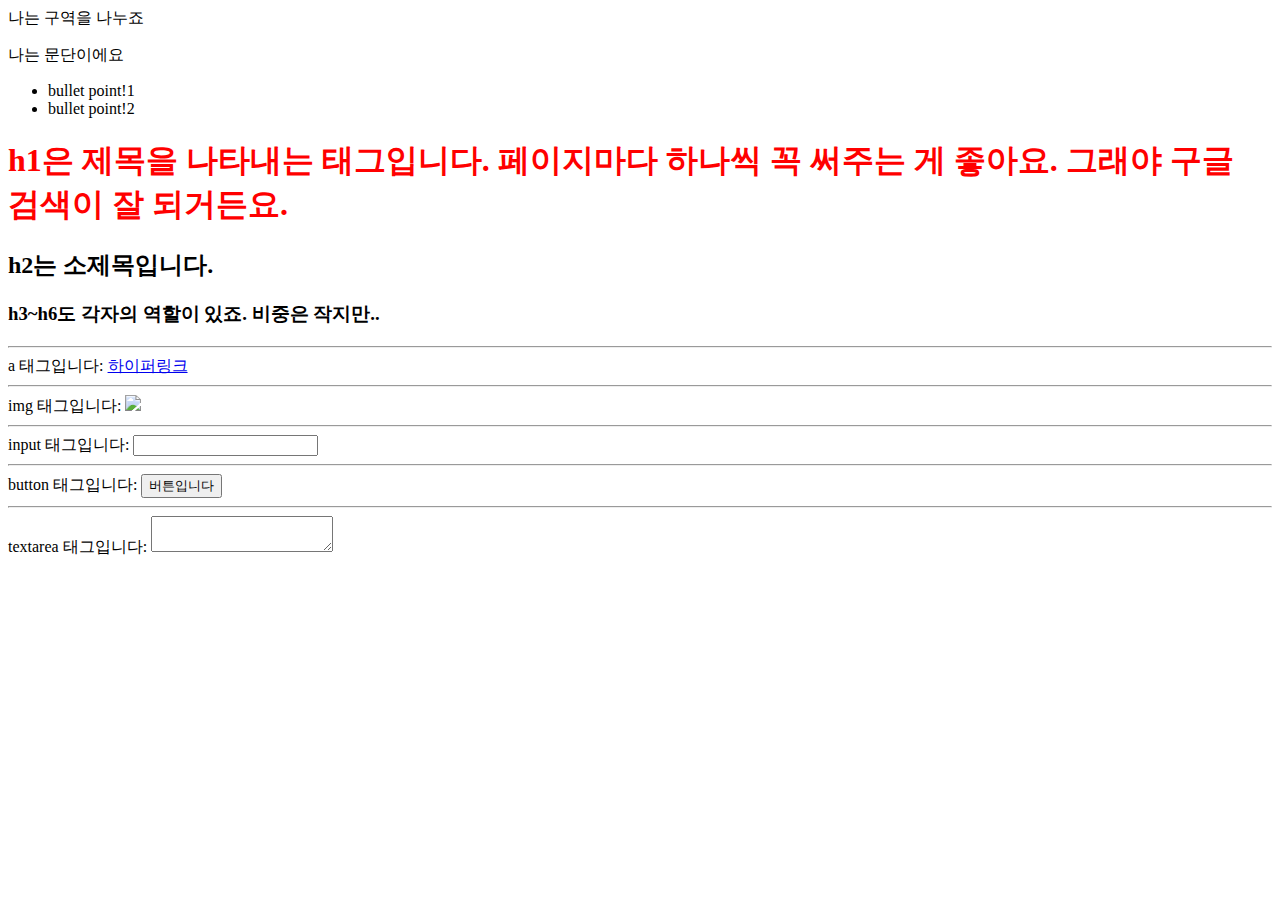
==== prac.html @ 7e45a616 "first commit" ====
<!DOCTYPE html>
<html lang="en">

<head>
    <meta charset="UTF-8">
    <meta name="viewport" content="width=device-width, initial-scale=1.0">
    <title>스파르타코딩클럽 | HTML 기초</title>
    <style>
        h1{
            color: red;
        }
    </style>
</head>

<body>
    <!-- 구역을 나누는 태그들 -->
    <div>나는 구역을 나누죠</div>
    <p>나는 문단이에요</p>
    <ul>
        <li> bullet point!1 </li>
        <li> bullet point!2 </li>
    </ul>

    <!-- 구역 내 콘텐츠 태그들 -->
    <h1>h1은 제목을 나타내는 태그입니다. 페이지마다 하나씩 꼭 써주는 게 좋아요. 그래야 구글 검색이 잘 되거든요.</h1>
    <h2>h2는 소제목입니다.</h2>
    <h3>h3~h6도 각자의 역할이 있죠. 비중은 작지만..</h3>
    <hr>
    a 태그입니다: <a href="http://google.com/" target="_blank">하이퍼링크</a>
    <hr>
    img 태그입니다: <img src="https://www.google.com/images/branding/googlelogo/1x/googlelogo_color_272x92dp.png" />
    <hr>
    input 태그입니다: <input type="text" />
    <hr>
    button 태그입니다: <button> 버튼입니다</button>
    <hr>
    textarea 태그입니다: <textarea></textarea>
</body>

</html>
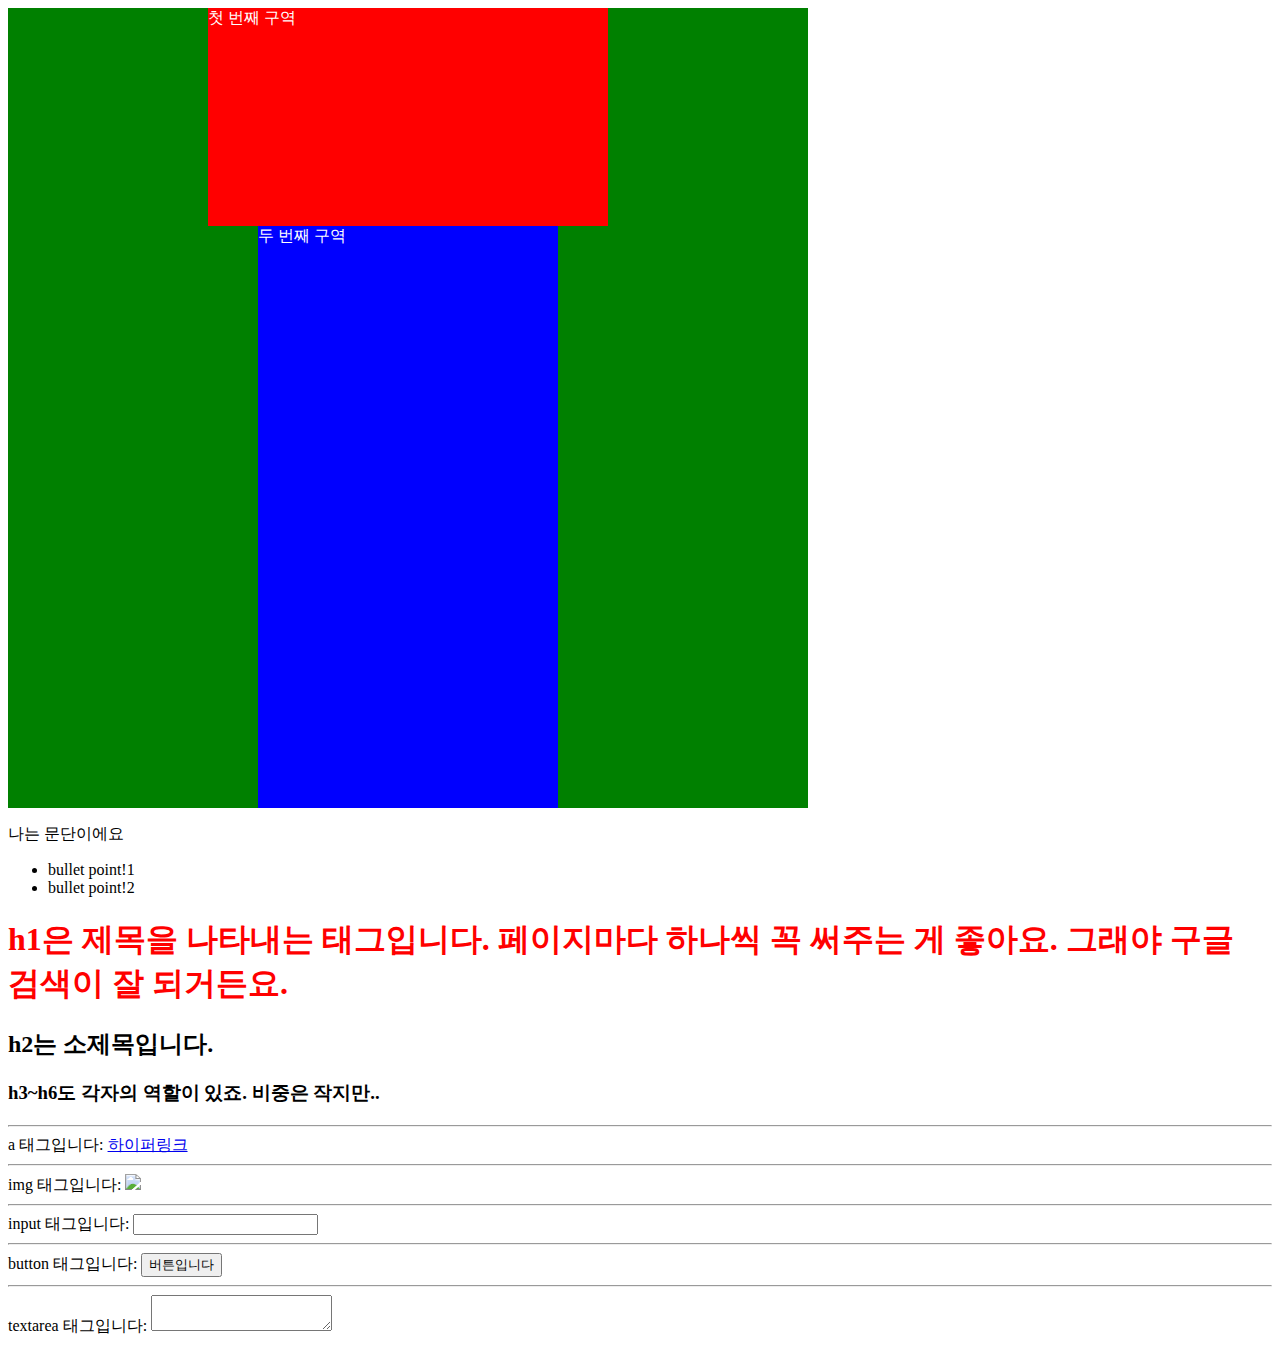
==== commit fb41edd7: "123" ====
--- a/prac.html
+++ b/prac.html
@@ -9,12 +9,41 @@
         h1{
             color: red;
         }
+
+        .box{
+            background-color: green;
+            color: white;
+
+            width: 800px;
+            height: 800px;
+            
+            display: flex;
+            flex-direction: column;
+            align-items: center;
+            justify-content: center;
+        }
+        .first{
+            background-color: red;
+            width: 400px;
+            height: 300px;
+        }
+
+        .second{
+            background-color: blue;
+
+            width: 300px;
+            height: 800px;
+        }
     </style>
 </head>
 
 <body>
     <!-- 구역을 나누는 태그들 -->
-    <div>나는 구역을 나누죠</div>
+    <div class="box">
+        <div class = "first">첫 번째 구역</div>
+        <div class = "second">두 번째 구역</div>
+    </div>
+
     <p>나는 문단이에요</p>
     <ul>
         <li> bullet point!1 </li>
